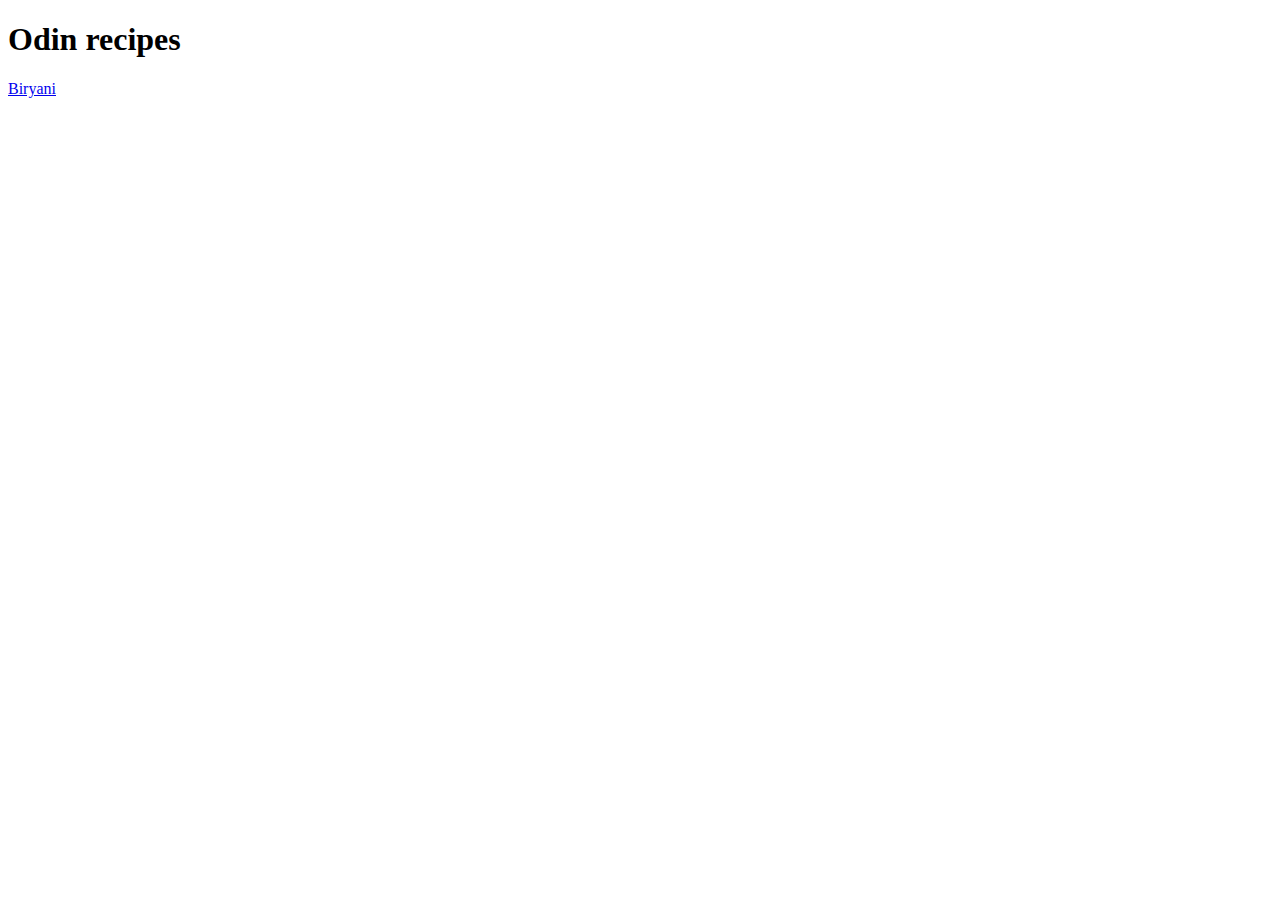
==== index.html @ a62ac3a5 "Add index.html" ====
<!DOCTYPE html>
<html lang="en">
<head>
    <meta charset="UTF-8">
    <meta name="viewport" content="width=device-width, initial-scale=1.0">
    <title>Document</title>
</head>
<body>
    <h1>Odin recipes</h1>

    <a href="./recipes/biryani.html">Biryani</a>
</body>
</html>
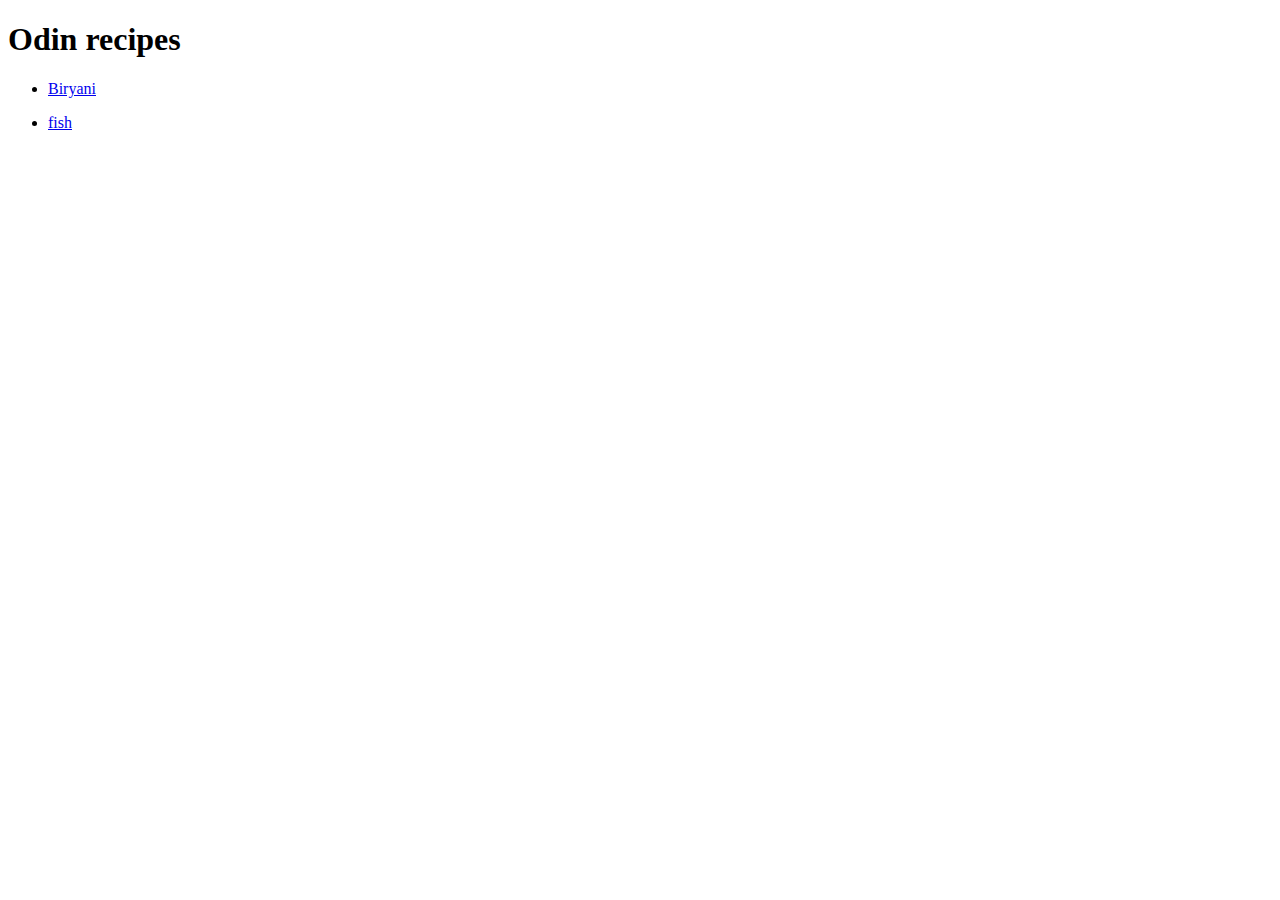
==== commit 49b9454d: "done" ====
--- a/index.html
+++ b/index.html
@@ -3,11 +3,21 @@
 <head>
     <meta charset="UTF-8">
     <meta name="viewport" content="width=device-width, initial-scale=1.0">
+    <link rel="stylesheet" href="./style.css">
     <title>Document</title>
 </head>
 <body>
-    <h1>Odin recipes</h1>
+    <h1 class="title">Odin recipes</h1>
 
-    <a href="./recipes/biryani.html">Biryani</a>
-</body>
+    <ul>
+        <li>
+
+            <p><a class="dish"  href="./recipes/biryani.html">Biryani</a></p>
+        </li>
+        <li>
+
+            <a  class="dish" href="./recipes/fish.html">fish</a>
+        </li>
+    </ul>
+    </body>
 </html>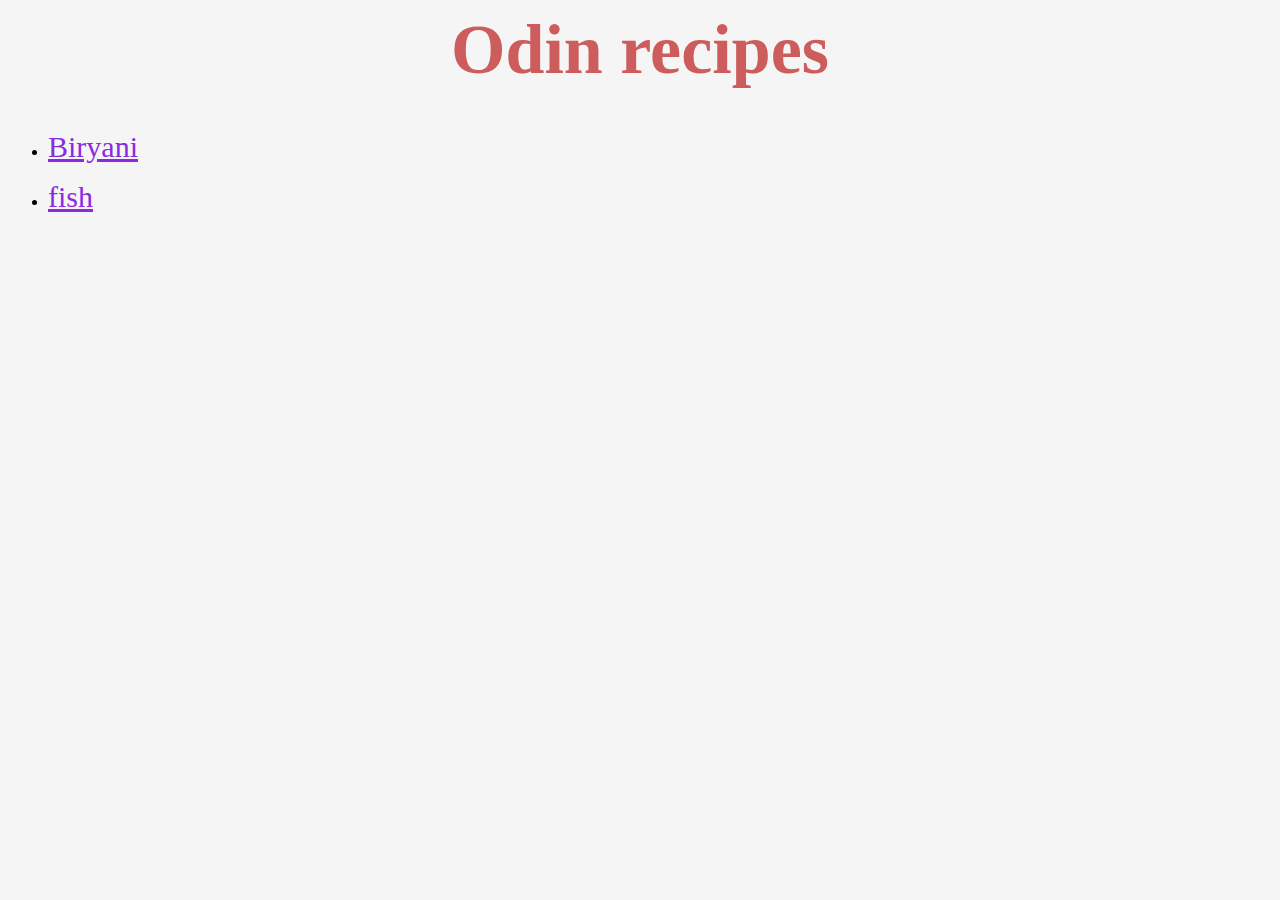
==== commit 51cdd564: "Improve" ====
--- a/index.html
+++ b/index.html
@@ -7,7 +7,7 @@
     <title>Document</title>
 </head>
 <body>
-    <h1 class="title">Odin recipes</h1>
+    <div class="title">Odin recipes</div>
 
     <ul>
         <li>
--- a/style.css
+++ b/style.css
@@ -0,0 +1,46 @@
+* {
+
+    background-color: whitesmoke;
+}
+
+.title{
+    text-align: center;
+    font-size: 70px;  
+    font-weight: 700;
+    /* font-family:; */
+    margin: 10px 100px 40px 100px;
+    color: indianred;
+
+}   
+
+.dish {
+    font-size: 30px;
+    color: blueviolet;
+    /* background-color: black ; */
+}
+
+img {
+    width: 500px;
+    display: block;
+    margin: auto;
+    margin-top: 20px;
+    height: auto;
+
+}
+
+h2 {
+    font-size: 30   ;   
+    font-weight: 700;
+    color: teal;    
+    margin: 10px auto;
+
+}
+
+    div  {
+    text-align: center;
+
+}
+
+.return {
+color: purple;
+}